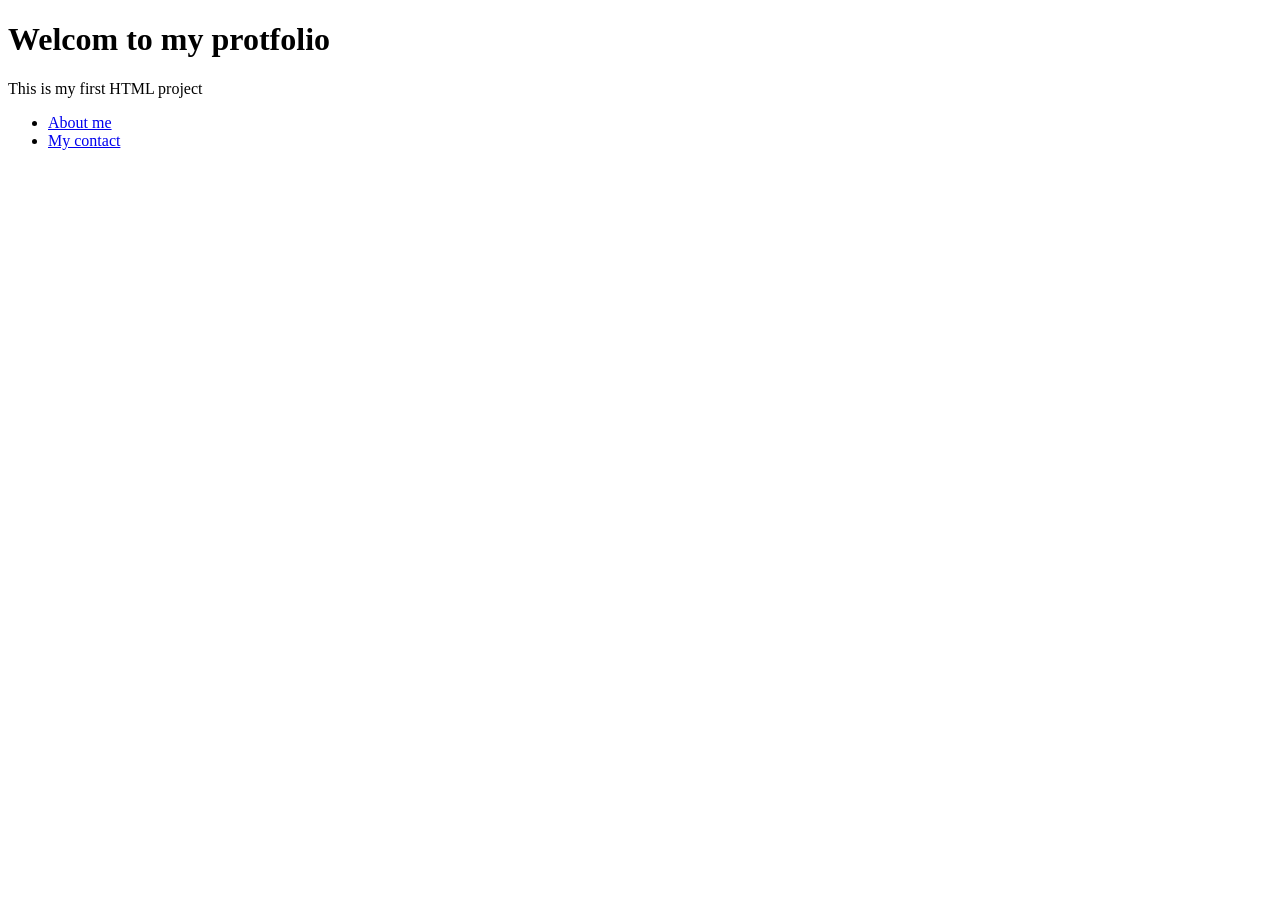
==== index.html @ faafc56b "add portfolio files" ====
<!DOCTYPE html>
<html lang="en">
<head>
    <meta charset="UTF-8">
    <meta name="viewport" content="width=, initial-scale=1.0">
   <meta name="description" content="My first HTML project. This is Hind's portfolio.">
    <title>First HTML Project | Portfolio</title>
</head>
<body>
    <header>
        <h1>Welcom to my protfolio</h1>
        <p>This is my first HTML project</p>
    </header>
    <nav>
        <ul>
            <li><a href="about.html">About me</a></li>
            <li><a href="contact.html">My contact</a></li>
        </ul>
    </nav>
</body>
</html>
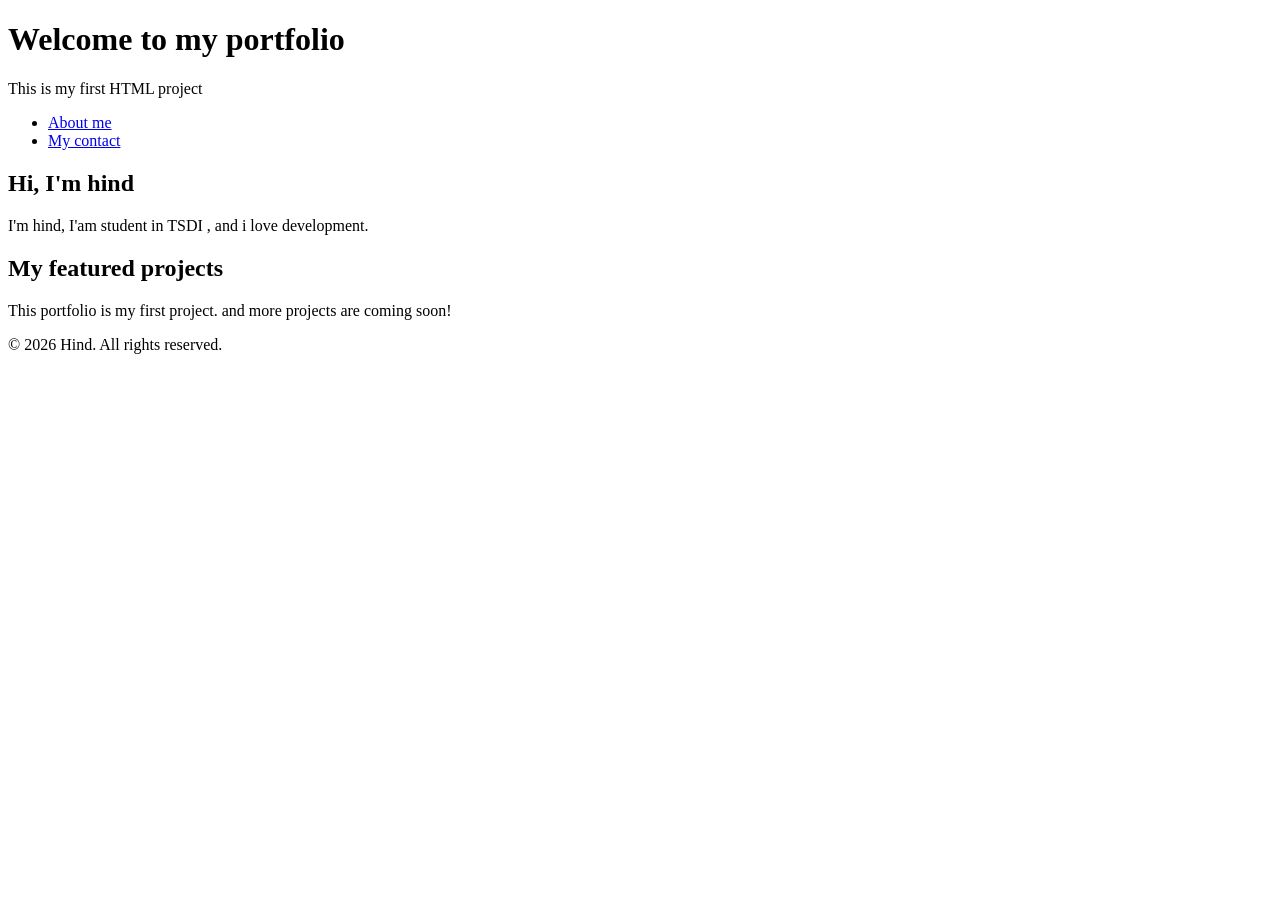
==== commit 3aa95778: "Update and complete all portfolio pages" ====
--- a/index.html
+++ b/index.html
@@ -8,7 +8,7 @@
 </head>
 <body>
     <header>
-        <h1>Welcom to my protfolio</h1>
+        <h1>Welcome to my portfolio</h1>
         <p>This is my first HTML project</p>
     </header>
     <nav>
@@ -17,5 +17,18 @@
             <li><a href="contact.html">My contact</a></li>
         </ul>
     </nav>
+    <main>
+        <section>
+            <h2>Hi, I'm hind</h2>
+            <p>I'm hind, I'am student in TSDI , and i love development.</p>
+        </section>
+        <section>
+            <h2> My featured projects</h2>
+            <p> This portfolio is my first project. and more projects are coming soon!</p>
+        </section>
+    </main>
+    <footer>
+        <p>&copy; 2026 Hind. All rights reserved.</p>
+    </footer>
 </body>
 </html>
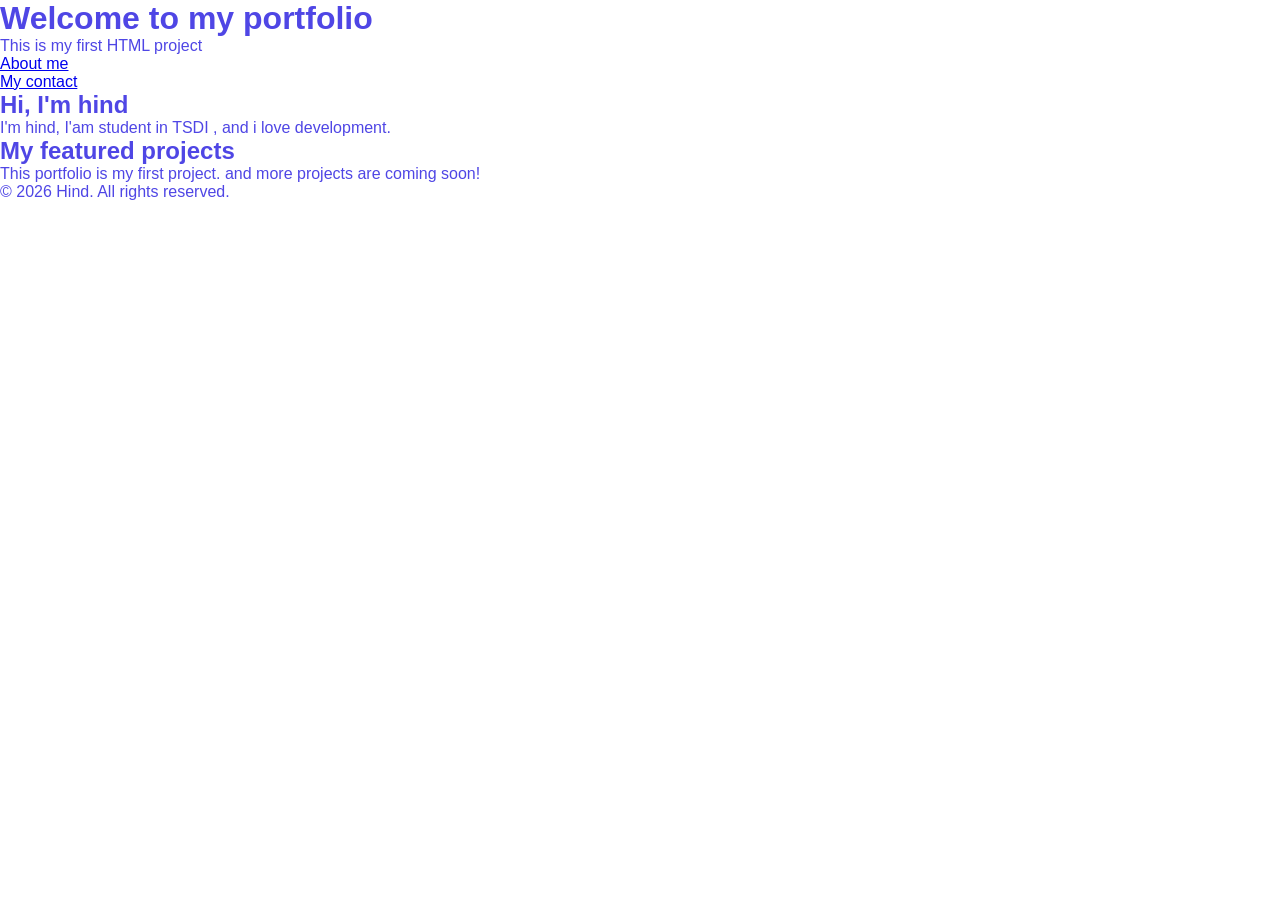
==== commit 9d616557: "Create style.css and link it" ====
--- a/index.html
+++ b/index.html
@@ -3,7 +3,8 @@
 <head>
     <meta charset="UTF-8">
     <meta name="viewport" content="width=, initial-scale=1.0">
-   <meta name="description" content="My first HTML project. This is Hind's portfolio.">
+    <meta name="description" content="My first HTML project. This is Hind's portfolio.">
+    <link rel="stylesheet" href="style index.css">
     <title>First HTML Project | Portfolio</title>
 </head>
 <body>
--- a/style index.css
+++ b/style index.css
@@ -0,0 +1,10 @@
+*{
+    margin: 0;
+    padding: 0;
+    box-sizing: border-box;
+}
+body{
+    background-color: #ffffff; 
+    color: #4f46e5;            
+    font-family: sans-serif;  
+}
